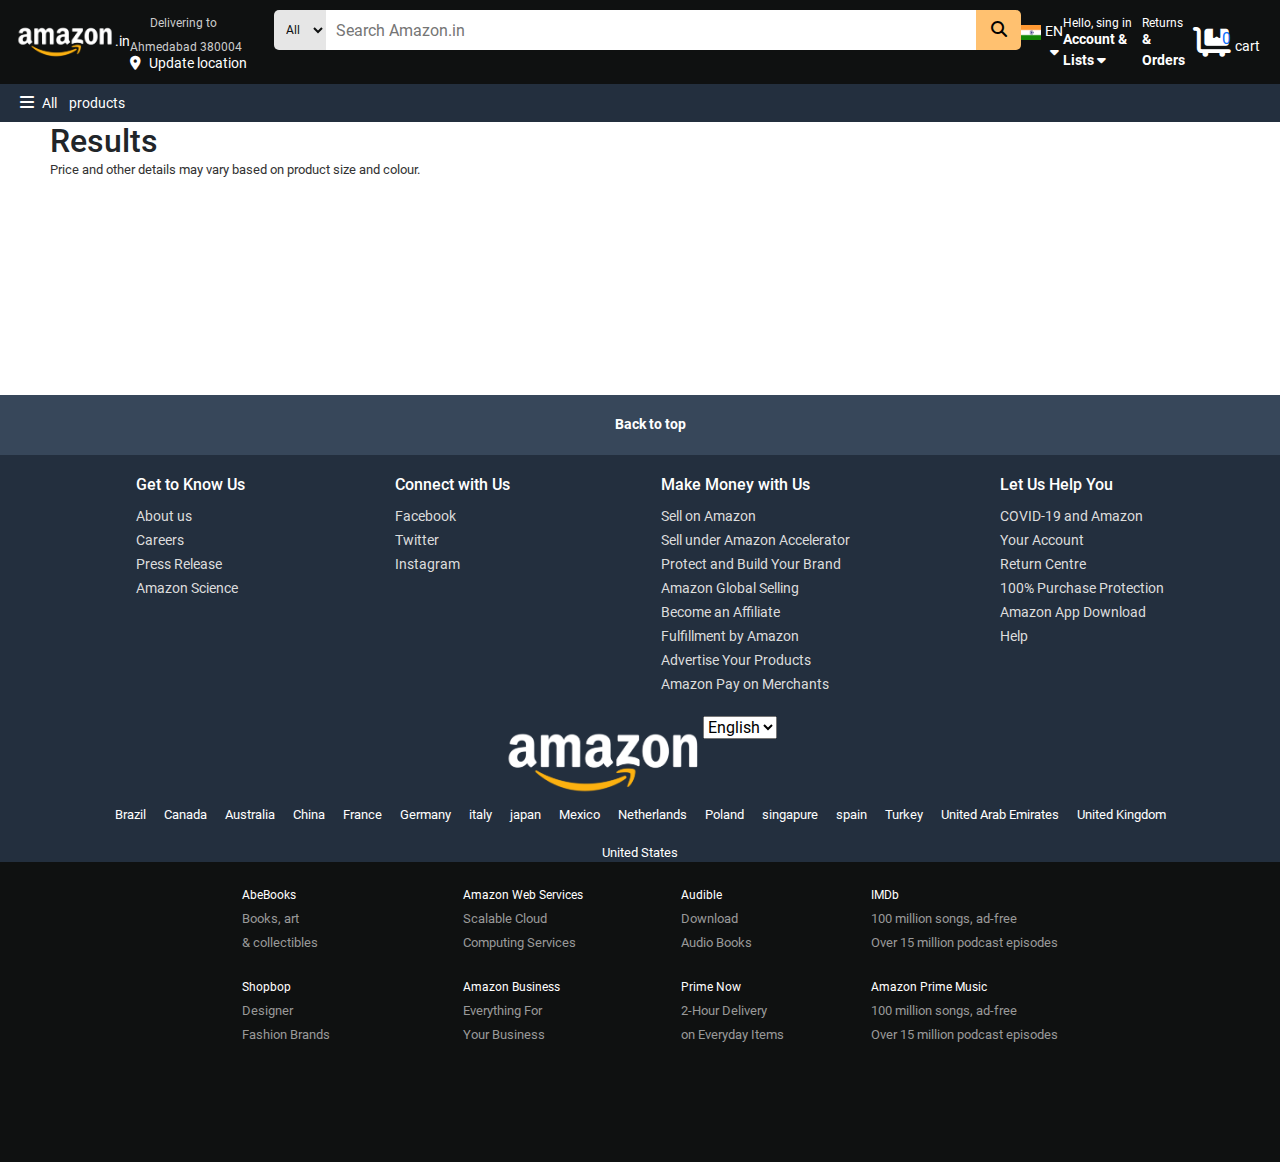
==== code/addcard.html @ f1d6b13c "demo" ====
<!DOCTYPE html>
<html lang="en">

<head>
  <meta charset="UTF-8">
  <meta name="viewport" content="width=device-width, initial-scale=1.0">
  <title>addcard.html</title>
  <link rel="stylesheet" href="css/all.min.css">
  <link rel="stylesheet" href="css/fonts.css">
  <link rel="stylesheet" href="css/bootstrap.min.css">
  <link rel="stylesheet" href="css/swiper-bundle.min.css">
  <link rel="stylesheet" href="css/style.css">
  <link rel="stylesheet" href="css/responsive.css">
</head>

<body>
  <nav>
    <div class="test d-flex justify-content-between ">
      <div class="india-images d-flex">
        <a href="index.html"><img src="images/a-logo.png" alt="logo image" class="" /></a>
        <a href="index.html" class="text-white align-self-center">.in</a>
      </div>
      <div class="nav-data">
        <span> Delivering to Ahmedabad 380004</span>
        <p class="mb-0"> <i class="fa-solid fa-location-dot pe-2"></i>Update location</p>
      </div>
      <div class="submenu-bar d-flex">
        <select>
          <option value="1">All</option>
          <option value="2">All Categories</option>
          <option value="3">Alexa Skills</option>
          <option value="4">Amazon Devices</option>
          <option value="5">Amazon Fashion</option>
          <option value="6">Amazon Fresh</option>
          <option value="7">Amazon Pharmacy</option>
          <option value="8">Appliances</option>
          <option value="9">Apps & Games</option>
          <option value="10">Audible Audiobooks</option>
          <option value="11">Baby</option>
          <option value="12">Beauty</option>
          <option value="13">Books</option>
          <option value="14">Car & Motorbike</option>
          <option value="15">Clothing & Accessories</option>
          <option value="16">Collectibles</option>
          <option value="17">Computers & Accessories</option>
        </select>
        <input type="search" class="border-0" placeholder="Search Amazon.in">
        <button><i class="fa-solid fa-magnifying-glass "></i></button>
      </div>
      <div class="flyout align-self-center">
        <div class="fy-card d-flex">
          <span><a href="javascript:void(0);"><img src="images/India_flag.png" class="me-1 mt-1"
                alt="flag image" /></a></span>

          <div class="flyout-card">
            <button class="border-0 p-0">EN <i class="fa-solid fa-caret-down"></i></button>
          </div>
        </div>
        <div class="menu">
          <ul class="mb-0">
            <li><a href="javascript:void(0);"><input type="radio" name="lg" class="me-2">English-EN</a>
            </li>
            <div class="line"></div>
            <li><a href="javascript:void(0);"><input type="radio" name="lg" class="me-2">हिन्दी -Hi</a>
            </li>
            <li><a href="javascript:void(0);"><input type="radio" name="lg" class="me-2">தமிழ் -TA</a>
            </li>
            <li><a href="javascript:void(0);"><input type="radio" name="lg" class="me-2">తెలుగు-TE</a>
            </li>
            <li><a href="javascript:void(0);"><input type="radio" name="lg" class="me-2">ಕನ್ನಡ-KN</a>
            </li>
            <li><a href="javascript:void(0);"><input type="radio" name="lg" class="me-2">മലയാളം-ML</a>
            </li>
            <li><a href="javascript:void(0);"><input type="radio" name="lg" class="me-2">বাংলা-BN</a>
            </li>
            <li><a href="javascript:void(0);"><input type="radio" name="lg" class="me-2">मराठी-MR</a>
            </li>
            <a href="javascript:void(0)">learn more</a>
            <div class="line"></div>
            <div class="fy-card d-flex">
              <span><img src="images/India_flag.png" class="me-1 mt-1" alt="flag image" /></span>
              <p class="mb-0 mt-1">You are shopping on Amazon in .</p>
            </div>
            <a href="javascript:void(0)">Change country/region.</a>
          </ul>
        </div>
      </div>
      <div class="account-list return d-inline-block">
        <div class="ac-data">
          <span>Hello, sing in</span>
          <p class="mb-0">Account & Lists <i class="fa-solid fa-caret-down"></i></p>
        </div>
        <div class="menu">
          <div class="his-data text-center mb-2">
            <button class="d-block mx-auto">sign in </button>
            <span>New customer? <a href="javascript:void(0);" class="m-0">Start here.</a></span>
          </div>
          <div class="line"></div>
          <div class="list d-flex">
            <div class="list-data">
              <ul class="mb-0 d-inline-block mt-3">
                <h3 class="mb-0">Your Lists</h3>
                <li><a href="javascript:void(0);">Create a Wish List</a></li>
                <li><a href="javascript:void(0);">Wish from Any Website</a></li>
                <li><a href="javascript:void(0);">Baby Wishlist</a></li>
                <li><a href="javascript:void(0);">Discover Your Style</a></li>
                <li><a href="javascript:void(0);">Explore Showroom</a></li>
              </ul>
            </div>
            <div class="list-data list-info">
              <ul class="mb-0 d-inline-block mt-3 justify-content-start">
                <h3 class="mb-0">Your Account</h3>
                <li><a href="javascript:void(0);">Your Account</a></li>
                <li><a href="javascript:void(0);">Your Orders</a></li>
                <li><a href="javascript:void(0);">Your Wish List</a></li>
                <li><a href="javascript:void(0);">Your Recommendations</a></li>
                <li><a href="javascript:void(0);">Your Prime Membership</a></li>
                <li><a href="javascript:void(0);">Your Prime Video</a></li>
                <li><a href="javascript:void(0);">Your Subscribe & Save Items</a></li>
                <li><a href="javascript:void(0);">Memberships & Subscriptions</a></li>
                <li><a href="javascript:void(0);">Your Seller Account</a></li>
                <li><a href="javascript:void(0);">Manage Your Content and Devices</a></li>
                <li><a href="javascript:void(0);">Your Free Amazon Business Account</a></li>
              </ul>
            </div>
          </div>
        </div>
      </div>
      <div class="account-list">
        <div class="ac-data">
          <span>Returns</span>
          <p class="mb-0">& Orders</p>
        </div>
      </div>
      <a href="addcard.html"
        class="main-box d-flex align-self-center justify-content-center ps-lg-2  mt-md-0 mt-2 position-relative">
        <i class="fa-solid fa-cart-flatbed"></i>
        <p class="mb-0 align-self-end ms-1">cart</p>
        <label class="position-absolute top-0" id="count">0</label>
      </a>
    </div>
  </nav>
  <div class="header-bottom">
    <div class="head-detalis">
      <span><i class="fa-solid fa-bars me-1" data-bs-toggle="offcanvas" data-bs-target="#abc"></i></span>
      <div class="offcanvas offcanvas-start" tabindex="-1" id="abc">
        <div class="offcanvas-header">
          <h5 class="offcanvas-title">heading</h5>
          <button class="btn-close" data-bs-dismiss="offcanvas"></button>
        </div>
        <div class="offcanvas-body">
          <h6>Best Sellers</h6>
          <h6> New Releases</h6>
          <h6> Movers and Shakers</h6>
          <h6> New Releases</h6>
          <h6> New Releases</h6>
          <h6> New Releases</h6>
          <div class="dropdown text-center">
            <button class="btn btn-secondary dropdown-toggle" data-bs-toggle="dropdown">click here</button>

            <ul class="dropdown-menu text-center">
              <li><a href="javascript:void(0)" class="dropdown-item"></a>item-1</li>
              <li><a href="javascript:void(0)" class="dropdown-item"></a>item-2</li>
              <li><a href="javascript:void(0)" class="dropdown-item"></a>item-3</li>
              <li><a href="javascript:void(0)" class="dropdown-item"></a>item-4</li>
              <li><a href="javascript:void(0)" class="dropdown-item"></a>item-5</li>
            </ul>
          </div>
        </div>
      </div>
      <a href="index.html">All</a>
      <a href="products.html" class="ms-2">products</a>
    </div>
  </div>
  </div>
  </div>
  <div class="container">
    <div>
      <div class="bags">
        <div class="bags-data">
          <h2 class="mb-0">Results</h2>
          <p class="mb-0">Price and other details may vary based on product size and colour.</p>
        </div>
        <div class="pro-bag d-flex flex-wrap  justify-content: space-between;  position: relative" id="row">
          <div class="border-data">
          </div>
        </div>
      </div>
    </div>
  </div>
  <footer>
    <a href="#" class="footer-title" style="margin-top: 200px;">
      Back to top
    </a>
    <div class="footer-items">
      <ul>
        <h3>Get to Know Us</h3>
        <li><a href="#">About us</a></li>
        <li><a href="#">Careers</a></li>
        <li><a href="#">Press Release</a></li>
        <li><a href="#">Amazon Science</a></li>
      </ul>
      <ul>
        <h3>Connect with Us</h3>
        <li><a href="#">Facebook</a></li>
        <li><a href="#">Twitter</a></li>
        <li><a href="#">Instagram</a></li>
      </ul>
      <ul>
        <h3>Make Money with Us</h3>
        <li><a href="#">Sell on Amazon</a></li>
        <li><a href="#">Sell under Amazon Accelerator</a></li>
        <li><a href="#">Protect and Build Your Brand</a></li>
        <li><a href="#">Amazon Global Selling</a></li>
        <li><a href="#">Become an Affiliate</a></li>
        <li><a href="#">Fulfillment by Amazon</a></li>
        <li><a href="#">Advertise Your Products</a></li>
        <li><a href="#">Amazon Pay on Merchants</a></li>
      </ul>
      <ul>
        <h3>Let Us Help You</h3>
        <li><a href="#">COVID-19 and Amazon</a></li>
        <li><a href="#">Your Account</a></li>
        <li><a href="#">Return Centre</a></li>
        <li><a href="#">100% Purchase Protection</a></li>
        <li><a href="#">Amazon App Download</a></li>
        <li><a href="#">Help</a></li>
      </ul>
    </div>
  </footer>
  <div class="line"></div>
  <div class="web-fot">
    <div class="branch d-flex justify-content-center">
      <div class="fot-logo">
        <img src="images/a-logo.png" class="mt-2" alt="logo image" />
      </div>
      <div class="language">
        <select><i class="fa-solid fa-globe"></i>
          <option> <i class="fa-solid fa-globe"></i>English</option>
        </select>
      </div>
    </div>
  </div>
  </div>
  <!-- <div class="row"> -->
  <!-- <div class="col-lg-8 mx-auto"> -->
  <div class="branch-info">
    <ul class="d-flex flex-wrap justify-content-center mx-4 mt-3 px-5">
      <li style="margin: 9px;  font-size: 13px;"><a href="javascript:void(0);" style="color:white;">Brazil</a></li>
      <li style="margin: 9px;  font-size: 13px;"><a href="javascript:void(0);" style="color:white;">Canada</a></li>
      <li style="margin: 9px;  font-size: 13px;"><a href="javascript:void(0);" style="color:white;">Australia</a></li>
      <li style="margin: 9px;  font-size: 13px;"><a href="javascript:void(0);" style="color:white;">China</a></li>
      <li style="margin: 9px;  font-size: 13px;"><a href="javascript:void(0);" style="color:white;">France</a></li>
      <li style="margin: 9px;  font-size: 13px;"><a href="javascript:void(0);" style="color:white;">Germany</a></li>
      <li style="margin: 9px;  font-size: 13px;"><a href="javascript:void(0);" style="color:white;">italy</a></li>
      <li style="margin: 9px;  font-size: 13px;"><a href="javascript:void(0);" style="color:white;">japan</a></li>
      <li style="margin: 9px;  font-size: 13px;"><a href="javascript:void(0);" style="color:white;">Mexico</a></li>
      <li style="margin: 9px;  font-size: 13px;"><a href="javascript:void(0);" style="color:white;">Netherlands</a></li>
      <li style="margin: 9px;  font-size: 13px;"><a href="javascript:void(0);" style="color:white;">Poland</a></li>
      <li style="margin: 9px;  font-size: 13px;"><a href="javascript:void(0);" style="color:white;">singapure</a></li>
      <li style="margin: 9px;  font-size: 13px;"><a href="javascript:void(0);" style="color:white;">spain</a></li>
      <li style="margin: 9px;  font-size: 13px;"><a href="javascript:void(0);" style="color:white;">Turkey</a></li>
      <li style="margin: 9px;  font-size: 13px;"><a href="javascript:void(0);" style="color:white;">United Arab
          Emirates</a></li>
      <li style="margin: 9px;  font-size: 13px;"><a href="javascript:void(0);" style="color:white;">United Kingdom</a>
      </li>
      <li style="margin: 9px;  font-size: 13px;"><a href="javascript:void(0);" style="color:white;">United States</a>
      </li>
    </ul>
  </div>
  <!-- </div> -->
  <footer1>
    <div class="footer-item">
      <ul>
        <li><a href="#">AbeBooks</a></li>
        <span>Books, art <br>& collectibles</span>
        <li style="margin-top: 20px;"><a href="#">Shopbop</a></li>
        <span>Designer <br>Fashion Brands</span>
      </ul>
      <ul style="margin-left: -104px;">
        <li><a href="#">Amazon Web Services</a></li>
        <span>Scalable Cloud<br>Computing Services</span>
        <li style="margin-top: 20px;"><a href="#">
            Amazon Business</a></li>
        <span>Everything For<br>Your Business</span>
      </ul>
      <ul style="margin-left: -140px;">
        <li><a href="#">Audible</a></li>
        <span>Download<br>Audio Books</span>
        <li style="margin-top: 20px;"><a href="#">Prime Now</a></li>
        <span> 2-Hour Delivery<br>on Everyday Items</span>
      </ul>
      <ul style="margin-left: -150px;">
        <li><a href="#">IMDb</a></li>
        <span>100 million songs, ad-free<br>Over 15 million podcast episodes </span>
        <li style="margin-top: 20px;"><a href="#">Amazon Prime Music</a></li>
        <span>100 million songs, ad-free<br>Over 15 million podcast episodes </span>
      </ul>
    </div>
  </footer1>
  <script src="js/jquery-3.7.1.min.js"></script>
  <script src="js/swiper-bundle.min.js"></script>
  <script src="js/bootstrap.bundle.min.js"></script>

  <script>
    let cart = JSON.parse(localStorage.getItem("cart"));
    console.log(cart);

    let loaddata = () => {
      let row = document.getElementById("row")
      cart.map((val, ind) => {
        let card = document.createElement("card")
        card.innerHTML = `<div class="bags-data">
              <img src="${val.imagese}" alt="bag image" style="max-width: 110px;   margin: 0 auto;"/>
            </div>
            <div class="bag-card ">
              <div class="dot d-flex justify-content-center">
                <div class="circle"></div>
                <div class="circle balck"></div>
                <div class="circle dark-black"></div>
              </div>
              <div class="main-card-data text-center">
                <h3 class="mb-0">${val.name}</h3>
                <p class="mb-2">${val.desc}</p>
                <div class="star mb-2">
                  <i class="fa-solid fa-star"></i>
                  <i class="fa-solid fa-star"></i>
                  <i class="fa-solid fa-star"></i>
                  <i class="fa-solid fa-star"></i>
                  <i class="fa-regular fa-star"></i>
                  <span><i class="fa-solid fa-angle-down mx-1"></i>9,819</span>
                </div>
                <div class="prime d-flex align-self-end mb-3">
                  <h4 class="mb-0">₹${val.prices}</h4>
                  <p class="mb-0 align-self-end">M.R.P: <span>₹2,000</span></p>
                  <span class="align-self-center ">(66% off)</span>
                </div>
            <button class="btn"(${ind})>Limited time deal</button>
            <a href=""
            <div class="cart position-absolute">
                <span  onclick="cartdata(${ind})"><i class="fa-solid fa-cart-shopping fs-4"></i></span>
                </div>
                </a>
              </div>
            </div>`
        row.appendChild(card)
      });
    }
    loaddata()

    let cartdata = (ind) => {
      let input = cart[ind]
      console.log(input);

      let result = cart.filter((val) => val.name != input.name)
      console.log(result);

      localStorage.setItem("cart", JSON.stringify(result))
      location.reload()
    }
    let count = (document.getElementById("count").innerHTML = cart.length)
  </script>
</body>

</html>
---- code/css/fonts.css ----
/* roboto-100 - latin */
@font-face {
    font-display: swap; /* Check https://developer.mozilla.org/en-US/docs/Web/CSS/@font-face/font-display for other options. */
    font-family: 'Roboto';
    font-style: normal;
    font-weight: 100;
    src: url('../fonts/roboto-v30-latin-100.woff2') format('woff2'); /* Chrome 36+, Opera 23+, Firefox 39+, Safari 12+, iOS 10+ */
  }
  /* roboto-100italic - latin */
  @font-face {
    font-display: swap; /* Check https://developer.mozilla.org/en-US/docs/Web/CSS/@font-face/font-display for other options. */
    font-family: 'Roboto';
    font-style: italic;
    font-weight: 100;
    src: url('../fonts/roboto-v30-latin-100italic.woff2') format('woff2'); /* Chrome 36+, Opera 23+, Firefox 39+, Safari 12+, iOS 10+ */
  }
  /* roboto-300 - latin */
  @font-face {
    font-display: swap; /* Check https://developer.mozilla.org/en-US/docs/Web/CSS/@font-face/font-display for other options. */
    font-family: 'Roboto';
    font-style: normal;
    font-weight: 300;
    src: url('../fonts/roboto-v30-latin-300.woff2') format('woff2'); /* Chrome 36+, Opera 23+, Firefox 39+, Safari 12+, iOS 10+ */
  }
  /* roboto-300italic - latin */
  @font-face {
    font-display: swap; /* Check https://developer.mozilla.org/en-US/docs/Web/CSS/@font-face/font-display for other options. */
    font-family: 'Roboto';
    font-style: italic;
    font-weight: 300;
    src: url('../fonts/roboto-v30-latin-300italic.woff2') format('woff2'); /* Chrome 36+, Opera 23+, Firefox 39+, Safari 12+, iOS 10+ */
  }
  /* roboto-regular - latin */
  @font-face {
    font-display: swap; /* Check https://developer.mozilla.org/en-US/docs/Web/CSS/@font-face/font-display for other options. */
    font-family: 'Roboto';
    font-style: normal;
    font-weight: 400;
    src: url('../fonts/roboto-v30-latin-regular.woff2') format('woff2'); /* Chrome 36+, Opera 23+, Firefox 39+, Safari 12+, iOS 10+ */
  }
  /* roboto-italic - latin */
  @font-face {
    font-display: swap; /* Check https://developer.mozilla.org/en-US/docs/Web/CSS/@font-face/font-display for other options. */
    font-family: 'Roboto';
    font-style: italic;
    font-weight: 400;
    src: url('../fonts/roboto-v30-latin-italic.woff2') format('woff2'); /* Chrome 36+, Opera 23+, Firefox 39+, Safari 12+, iOS 10+ */
  }
  /* roboto-500 - latin */
  @font-face {
    font-display: swap; /* Check https://developer.mozilla.org/en-US/docs/Web/CSS/@font-face/font-display for other options. */
    font-family: 'Roboto';
    font-style: normal;
    font-weight: 500;
    src: url('../fonts/roboto-v30-latin-500.woff2') format('woff2'); /* Chrome 36+, Opera 23+, Firefox 39+, Safari 12+, iOS 10+ */
  }
  /* roboto-500italic - latin */
  @font-face {
    font-display: swap; /* Check https://developer.mozilla.org/en-US/docs/Web/CSS/@font-face/font-display for other options. */
    font-family: 'Roboto';
    font-style: italic;
    font-weight: 500;
    src: url('../fonts/roboto-v30-latin-500italic.woff2') format('woff2'); /* Chrome 36+, Opera 23+, Firefox 39+, Safari 12+, iOS 10+ */
  }
  /* roboto-700 - latin */
  @font-face {
    font-display: swap; /* Check https://developer.mozilla.org/en-US/docs/Web/CSS/@font-face/font-display for other options. */
    font-family: 'Roboto';
    font-style: normal;
    font-weight: 700;
    src: url('../fonts/roboto-v30-latin-700.woff2') format('woff2'); /* Chrome 36+, Opera 23+, Firefox 39+, Safari 12+, iOS 10+ */
  }
  /* roboto-700italic - latin */
  @font-face {
    font-display: swap; /* Check https://developer.mozilla.org/en-US/docs/Web/CSS/@font-face/font-display for other options. */
    font-family: 'Roboto';
    font-style: italic;
    font-weight: 700;
    src: url('../fonts/roboto-v30-latin-700italic.woff2') format('woff2'); /* Chrome 36+, Opera 23+, Firefox 39+, Safari 12+, iOS 10+ */
  }
  /* roboto-900 - latin */
  @font-face {
    font-display: swap; /* Check https://developer.mozilla.org/en-US/docs/Web/CSS/@font-face/font-display for other options. */
    font-family: 'Roboto';
    font-style: normal;
    font-weight: 900;
    src: url('../fonts/roboto-v30-latin-900.woff2') format('woff2'); /* Chrome 36+, Opera 23+, Firefox 39+, Safari 12+, iOS 10+ */
  }
  /* roboto-900italic - latin */
  @font-face {
    font-display: swap; /* Check https://developer.mozilla.org/en-US/docs/Web/CSS/@font-face/font-display for other options. */
    font-family: 'Roboto';
    font-style: italic;
    font-weight: 900;
    src: url('../fonts/roboto-v30-latin-900italic.woff2') format('woff2'); /* Chrome 36+, Opera 23+, Firefox 39+, Safari 12+, iOS 10+ */
  }
---- code/css/style.css ----
:root {
  --primary: #0f1111;
  --balck: #000000;
  --white: #ffffff;
  --btn-color: #CC0C39;
  --a-color: #007185;
  --background-color: #bbbfbf;
  --fot-text: #DDD;
}

* {
  margin: 0;
  box-sizing: border-box;
}

a {
  text-decoration: none;
}

body {
  font-family: 'Roboto';
  overflow-x: hidden;
}

.container {
  padding-left: 30px;
  padding-right: 30px;
}

img {
  display: block;
  height: 100%;
  object-fit: cover;
  width: 100%;
}

ul {
  list-style: none;
  padding: 0px 15px;
}

.row {
  display: flex;
  /* flex-wrap: wrap; */

}

.container {
  max-width: 1320px;
  padding-left: 50px;
  padding-right: 50px;
  /* padding-left: 20px;
    padding-right: 70px; */
  /* max-width: 580px; */
  width: 100%;
}

/* nav{
    background-color: black;
    height: 100px;
}
nav img{
    width: 200px;
} */
/* ========================================================= */
nav {
  padding: 10px 20px 10px 15px;
  background-color: var(--primary);
}
nav .nav-data span{
  color: #cccccc;
  font-size: 12px;
  margin-left: 20px;
}
nav .nav-data p{
  color: var(--white);
  font-size: 14px;
  margin-top: -5px;
}
nav .submenu-bar select {
  background-color: #e6e6e6;
  color: var(--primary);
  height: 40px;
  width: 52px;
  padding: 0px 8px;
  border-top-left-radius: 5px;
  border-bottom-left-radius: 5px;
  border: #e6e6e6;
  font-size: 12px;
}
nav .test .india-images{
  margin: auto 0;
}
nav .test .india-images img{
  width: 100px;
}
nav .test .india-images a{
  font-size: 14px;
}
nav .submenu-bar select:hover {
  background-color: #d4d4d4;
}
nav .submenu-bar input {
  height: 40px;
  width: 650px;
  padding: 10px;
}
nav .submenu-bar button {
  height: 40px;
  width: 45px;    
  background-color: #ffc170;
  border: transparent;
  border-top-right-radius: 5px;
  border-bottom-right-radius: 5px;
}
nav .submenu-bar button:hover {
  background-color: #ffaf47;
}
nav .flyout button {
  color: var(--white);
  font-size: 14px;
  background-color: transparent;
}
nav .flyout img{
  height: 15px;
  width: 20px;
}
nav .flyout{
  position: relative;
}
nav .menu{
  padding: 14px 7px 14px;
  width: 240px;
  background-color: var(--white);
  position: absolute;
  top: 60px;
  border-radius: 5px;
  visibility: hidden;
  z-index: 999;
}
nav .menu li{
  padding-bottom: 7px;
}
nav .menu li a,p{
  font-size: 13px;
  color: #333333;
}
nav .menu .line{
  border-top: 1px solid #eeeeee;
  padding-top: 7px;
}
nav .menu a{
  color: var(--a-color);
  font-size: 13px;
  margin: 10px 0 0 25px;
}
nav .menu a:hover{
  color: #e47911;
}
nav .flyout:hover .menu{
  visibility: visible;
  position:fixed;
  top: 40px;   
}
nav .account-list{
  position: relative;
}
nav .account-list:hover .menu{
  visibility: visible;
  position: fixed;
  top: 50px;
}
nav .account-list img{
  width: 20px;
}
nav .account-list .ac-data span{
  color: var(--white);
  font-size: 12px;
  margin-bottom: 5px;
}
nav .account-list .ac-data p {
  color: var(--white);
  font-size: 14px;
  font-weight: 600;
  margin-top: -5px;
}
nav .account-list .menu{
  width: 500px;
  transform: translate(-50%);
} 
nav .account-list .menu .list-data{
  width: 240px;
}
nav .account-list .menu .list-data h3{
  color: var(--primary);
  font-size: 16px;
  margin-left: 25px;
}
nav .menu .his-data span a{
  color: var(--a-color);
  font-size: 11px;
}
nav .menu .his-data span a:hover{
  color: #e47911;
  text-decoration: underline;
}
nav .account-list .menu .list-data li{
  padding-bottom: 0;
}
nav .account-list .menu .list-data li a{
  color: #444444;
}
nav .account-list .menu .list-data li a:hover{
  color: #e47911;
  text-decoration: underline;
}
nav .account-list .menu .list-info{
  border-left: 1px solid #eeeeee;
}
nav .main-box  i {
  color: var(--white);
  font-size: 30px;
}
nav .main-box  p {
  color: var(--white);
  font-size: 14px;
}
/* ====================header-bottom================ */
.header-bottom {
  background-color: #232f3e;
  padding: 7px 20px;
}

.header-bottom .head-detalis span {
  color: var(--white);
}

.header-bottom .head-detalis a {
  color: var(--white);
  font-size: 14px;
}
/* ======================================================== */
.nav-logo img {
  margin-top: 10px;
  width: 128px;
  margin-left: -93px;
}

.address .deliver {
  margin-left: 3px;
  font-size: 0.75rem;
  color: #ccc;
}

.address .map-icon {
  display: flex;
  align-items: center;
}
/* header .searchbar {
  padding: 0 30px;
} */
header .searchbar select {
  background-color: #e6e6e6;
  color: var(--primary);
  height: 40px;
  width: 52px;
  padding: 0px 8px;
  border-top-left-radius: 5px;
  border-bottom-left-radius: 5px;
  border: #e6e6e6;
  font-size: 12px;
}
header .searchbar select:hover {
  background-color: #d4d4d4;
}
header .searchbar input {
  height: 40px;
  width: 648px;
  margin-left: 0;
  padding: 10px;
}

header .submenu-bar button {
  height: 40px;
  width: 45px;
  background-color: #ffc170;
  border: transparent;
  border-top-right-radius: 5px;
  border-bottom-right-radius: 5px;
}

header .searchbar button:hover {
  background-color: #ffaf47;
}
.map-icon img {
  width: 20px;
}

.nav-search {
  display: flex;
  justify-content: space-evenly;
  max-width: 620px;
  width: 100%;
  height: 40px;
  border-radius: 4px;
}

.select-search {
   background-color: var(--background-color);
  width: 50px;
  text-align: center;
  border-top-left-radius: 4px;
  border-bottom-left-radius: 4px;
  border: none;

}

.search-input {
  max-width: 600px;
  width: 100%;
  font-size: 1rem;
  border: none;
  outline: none;
  padding-left: 10px;
}

.search-icon {
  max-width: 45px;
  width: 100%;
  display: flex;
  justify-content: center;
  align-items: center;
  font-size: 1.2rem;
  background: #febd68;
  color: var(--balck);
  cursor: pointer;
  border-top-right-radius: 4px;
  border-bottom-right-radius: 4px;
}

.sign-in p,
.returns p {
  font-size: 0.75rem;
}

.sign-in,
.returns span {
  font-size: 0.875rem;
  font-weight: 600;
}

.cart {
  display: flex;
}

.cart .cart-icon {
  font-size: 2.5rem
}

.cart p {
  margin-top: 20px;
  font-weight: 500;
}

.panel {
  max-width: 1280px;
  display: flex;
  align-items: center;
  gap: 5px;
  cursor: pointer;
}

.panel span {
  margin-right: 7px;
}
.panel  a{
  color:var(--white);
}
.location{
  color:var(--white);
}
.links {
  display: flex;
  align-items: center;
  list-style: none;
  gap: 15px;
  flex-grow: 1;
  margin-left: 15px;
}

.links a {
  padding: 10px 0;
  color:var(--white);
}

.card-add a {
  font-size: 0.9rem;
  font-weight: 500;
  white-space: nowrap;
}

/* ======================================================= */
.carousel-control-prev i {
  color: var(--balck);
  margin-top: -290px;
  /* font-size: 50px; */
}
.carousel-control-prev i {
    color: var(--white);
    margin-top: -290px;
    font-size: 40px;
    background-color: var(--primary);
    width: 70px;
    height: 41px;
    text-align: center;
    justify-content: space-between;
    position: relative;
    position: absolute;
  }
  .carousel-control-next i {
    color: var(--white);
    margin-top: -290px;
    font-size: 40px;
    background-color: var(--primary);
    width: 70px;
    height: 41px;
    text-align: center;
    justify-content: space-between;
    position: relative;
    position: absolute;
  }
.carousel-control-next i {
  color: var(--white);
  margin-top: -290px;
  /* font-size: 50px; */
}

/* =============================================card========================================================= */
.card .card-data h2 {
  font-size: 21px;
  color: var(--primary);
  font-weight: 700;
  line-height: 27.3px !important;
}

.card {
  padding: 10px 20px;
  /* margin-top: -304px; */
}

.card2 {
  padding: 10px 20px;
}

.card .bed-img {
  border: none;
}

.card .card-img img {
  height: 115px;
  width: 150px;
}

.card .card-img p {
  font-size: 12px;
}

.card .card-img .card-add-img span a {
  text-decoration: none;
  font-size: 13px;
  color: var(--a-color);
  font-weight: 500;
  line-height: 19px !important;
}

.card .card-img .card-add-img p {
  font-size: 12px;
  line-height: 18px !important;
  color: #0F1111 !important;
  font-weight: 600;
}

.card .card-img .card-add-img span a:hover {
  color: var(--btn-color);
  text-decoration: underline;
}

.btn {
  border-radius: 20px;
}

.card-add {
  padding: 10px 20px;
  color: var(--white);
  font-size: 0.875rem;
  background: #E3E6E6;
}

.banner-content {
  margin: 0 auto;
  max-width: 1280px;
  display: flex;
  align-items: center;
  justify-content: space-between;
}

.title {
  color: grey;
  font-size: 18px;
}

/* ========================================================shopping============================================ */
.card-add {
  padding: 20px -5px 20px 15px;
}
.deals-data {
  padding: 20px 20px 15px 20px;
  background-color: var(--white);
}
.deals-info a {
  color: var(--a-color);
  font-size: 14px;
  transition: all 0.5s;
}
.deals-info h2{
  color:var(--balck);
  font-size: 23px;
  font-weight: 700;
}
.card-add .deals-img img{
     width: 216px;
     height: 200px;
}
.card-add .deale-img img{
  /* width: 150px; */
  height: 208px;
}
.deals-info a:hover {
  color: #C7511F;
  text-decoration: underline;
}
.swiper-button-prev:after,
.swiper-button-next:after {
  font-size: 25px;
  color: var(--primary);
  background-color: var(--white);
  overflow: hidden;
  box-shadow: 0px 0px 2px black;
}

.swiper-button-prev:after {
  padding: 30px 30px 30px 10px;
  background-color: var(--white);
}
.prev.swiper-button-disabled{
  cursor: auto;
  pointer-events: none;
  /* opacity:.0; */
}
.swiper-button-next:after {
  padding: 30px 20px;
}
.card-info a {
  color: var(--a-color);
  font-size: 13px;
  font-weight: 500;
}
.card-info a:hover {
  color: #C7511F;
  text-decoration: underline;
}
.main-area h2 {
  color: var(--primary);
  font-size: 21px;
  font-weight: 700;
}

.main-area a {
  color: var(--a-color);
  font-size: 14px;
  transition: all 0.5s;
  text-decoration: none;
}
.amazon-par{
position: relative;
width: 100%;
height: 100%;
z-index: 1;
display: flex;
transition-property: transform;
}
/* ============================================================= */
.card-add-img p{
  font-size: 13px;
  font-weight: 600;
  margin-bottom: -5px; 
  margin-top: 5px; 
}
.card-add-img span{
  margin-left: 1px;
  font-size: 21px;
  font-weight: 500;
  margin-top: 20px;
}
.card-add-img span1{
  margin-left: 20px;
}
.card-add-img span3{
 font-size: 21px;
 font-weight: 500;
}
.card-add-img h1 a{
  color:#007185;
}
.card-add-img h2{
  margin-top: 10px;
}
.card-add-imgh2 a{
  color:#007185;
}
.card-add .deal1-img {
  margin: 25px 0px 30px;
}
.card-add .deal-btn a {
  color: var(--white);
  background-color: #CC0C39;
  padding: 3px 6px;
  font-size: 12px;
  display: inline-block;
  font-weight: 700;
}
.card-add .deals-details {
  /* width: 240px; */
  margin-left: 52px;
  height: 250px;
}
.card-add .deal-btn p {
  color: #CC0C39;
  font-size: 12px;
  font-weight: 600;
}
.card-add .deals-details span {
  color: var(--primary);
  font-size: 13px;
  font-weight: 500;
}
.card-add .deal-img img{
  width: 100px;
    height: 209px;
}
/* Hero Section */
.hero-section {
  height: 400px;
  background-image: url("images/hero-img.jpg");
  background-position: center;
  background-size: cover;
}

/* Shop Section */
.shop-section {
  display: flex;
  align-items: center;
  flex-direction: column;
  background-color: var(--white);
  padding: 50px 0;
}

.shop-images {
  display: grid;
  grid-template-columns: repeat(auto-fit, minmax(250px, 1fr));
  gap: 40px;
  max-width: 1280px;
  width: 100%;
}

.shop-link {
  background-color: var(--white);
  padding: 30px;
  display: flex;
  cursor: pointer;
  flex-direction: column;
  white-space: nowrap;
}

.shop-link img {
  width: 100%;
  height: 280px;
  object-fit: cover;
  margin-bottom: 10px;
}

.shop-link h3 {
  margin-bottom: 10px;
}

.shop-link a {
  display: inline-block;
  margin-top: 10px;
  font-size: 0.9rem;
  color: blue;
  font-weight: 500;
  transition: color 0.3s ease;
}

.shop-link:hover a {
  color: #c7511f;
  text-decoration: underline;
}

/* Footer */
.footer-title {
  display: flex;
  align-items: center;
  justify-content: center;
  background-color: #37475a;
  color: var(--white);
  font-size: 0.875rem;
  font-weight: 600;
  height: 60px;
}

.footer-items {
  display: flex;
  justify-content: space-evenly;
  width: 100%;
  margin: 0 auto;
  background: #232f3e;
}

.footer-items h3 {
  font-size: 1rem;
  font-weight: 500;
  color: var(--white);
  margin: 20px 0 10px 0;
}

.footer-items ul {
  list-style: none;
  margin-bottom: 20px;
}

.footer-items li a {
  color: #ddd;
  font-size: 0.875rem;
}

.footer-items li a:hover {
  text-decoration: underline;
}
/* ================================================= */
.branch-info{
  background: #232f3e;
  margin-top: -21px;
}
.web-fot{
  background: #232f3e;
}
.web-fot img{
  width: 199px;
  height: 77px;
}
.branch-info{
  coloe:var(--background-color);
}
/* ================================================= */
.dropbtn {
  background-color: #04AA6D;
  color: var(--white);
  padding: 16px;
  font-size: 16px;
  border: none;
}

.dropdown {
  position: relative;
  display: inline-block;
}

.dropdown img {
  width: 50px;
}

.dropdown-content {
  display: none;
  position: absolute;
  background-color: var(--white);
  min-width: 160px;
  box-shadow: 0px 8px 16px 0px rgba(0, 0, 0, 0.2);
  z-index: 1;
}

.dropdown-content a {
  color: var(--primary);
  padding: 12px 16px;
  text-decoration: none;
  display: block;
}

.dropdown-content a:hover {
  background-color: #ddd;
}

.dropdown:hover .dropdown-content {
  display: block;
}

.dropdown:hover .dropbtn {
  background-color: #3e8e41;
}

/* ============================================= */
.swiper {
  width: 100%;
  height: 100%;
}

.swiper-slide {
  text-align: center;
  font-size: 18px;
  background: var(--white);
  display: flex;
  justify-content: center;
  align-items: center;
}

.swiper-slide img {
  display: block;
  width: 100%;
  height: 100%;
  object-fit: cover;
}
/* ====================================================== */
.box-section{
  background-color: var(--white);
  width: 1000px;
  height: 250px;
  margin: 0 auto;
  border: 1px solid var(--background-color);
  padding: 40px 20px;
}
.box-images img{
  width: 184px;
  height: 184px;
  background-size: cover;

}
.box-images h3{
  color:var(--balck);
  font-size: 18px;
  font-weight: 500;
  margin-top: 40px;
  margin-left: 40px;
}
.stra-images img{
  width: 15px;
  height: 15px;
  /* margin-left: 40px; */
}
.stra-images {
   margin-left: 40px;
}
.stra-images span{
  color:var(--balck);
  margin-left: 5px;
}
.test-data h1{
  color:var(--balck);
  font-size: 20px;
}
.test-data h2{
  color:var(--balck);
  font-size: 20px;
}
.test-data h3{
  color:var(--balck);
  font-size: 20px;
  margin-top: -5px;
  margin-left: 5px;
}
.test-data h4{
  color:var(--balck);
  font-size: 20px;
}
.test-data{
  margin-left: 30px;
}
/* ======================================================================== */
.dea-img img{
  width: 200px;
}
.dea-img p{
  color:var(--balck);
  font-size: 13px;
  margin-bottom: -15px;
}
.dea-img h3{
  margin-top: 20px;
  font-size: 20px;
  color:var(--balck);
}
/* =========================================================================== */
.banner1 .deals-data{
  padding: 0 20px 10px 10px;
}
.bnner1 .news-card p{
  color: var(--primary);
  font-size: 10px;
}
.banner1 .news-card a{
  color: #767676;
}
.banner1 .watch-info{
  padding: 4px 8px;
  width: 164px;
  border: 1px solid #767676;
  border-radius: 5px;
}
.banner1 .watch-img img{
  height: 130px;
  width: 146px;
  object-fit: contain;
}
.banner1 .watch-data p{
  color: #111111;
  font-size: 12px;
}
.banner1 .deal-btn a{
  display: inline-block;
  width: 60px;
  font-weight: 700;
  border-radius: 5px;
  padding: 4px 6px;
}
.banner1 .shop-info p{
  font-size: 18px;
}
.banner1 .shop-info sup{
  font-size: 10px;
}
.banner1 .shop-info span{
  font-size: 13px;
  color: #565959;
  text-decoration: line-through;
}
.banner1 {
  padding: 10px 20px;
  color: var(--white);
  font-size: 0.875rem;
  /* background: #E3E6E6; */
  background-color: #232f3e;
  height: 40px;
  margin-top: 10px;
}
/* ======================================================== */
.home img{
  width: 152px;
  height: 150px;
  object-fit: contain;
}
.fashion1 img{
  height: 96px;
  width: 152px;
  object-fit: contain;
}
.fashion1 p{
  color: var(--primary);
  font-size: 13px;
}
/* ======================================================= */
.dealee-img img{
  padding: 10px 10px 10px 10px;
}
.table-img img{
  width: 190px;
}
.table-img p{
  font-size: 14px;
  max-width: 184px;
  color:var(--a-color)
}
.stra-images img{
  width: 15px;
  height: 15px;
}
.stra-images  
h6{
  font-size: 14px;
  padding: 2px;
}
/* =========================================================== */
.footer{
  padding-top: 60px;
}
.box{
  border-top: 1px solid #DDD;
  padding: 20px;
  border-bottom: 1px solid #DDD;
}
.box h1{
  font-size: 13px;
  text-align: center;
  font-weight: 400;
}
.box p{
  font-size: 10px; 
  text-align: center;
}
.footer-item{
  background-color: var(--primary);
  width: 100%;
  height: 300px;
}

.footer-item {
  display: flex;
  justify-content: space-evenly;
  width: 100%;
  margin: 0 auto;
  background: var(--primary);
  padding: 20px;
  margin-top: -25px;
}
.footer-item ul li a{
  color:var(--white);
  font-size: 12px;
}
.footer-item  span{
color: #999;
font-size: 13px;
}
/* ================================================products================================= */
.bags-data img{
    object-fit: contain;
    margin-top: 25px;
}
.data h2{
  font-size: 17px;
  text-align: center;
}
.bags card{
  width: 260px;
    height: 385px;
    border: 1px solid rgb(245, 245, 245);
    padding: 0 10px;
    position: relative;
    margin-top: 10px;
    margin: 15px;
}
.main-card-data h3{
  font-size: 17px;
  text-align: center;
  display: flex;
}
.main-card-data p{
  font-size: 17px;
  display: flex;
}

.star i{
  color: rgb(255, 81, 0);
}
.main-card-data p:hover{
  color:rgb(167, 83, 83);
  cursor: pointer;
}
.btn{
  background-color: #aa4f04;
  color:white;
  border: none;
  padding: 8px;
  border-radius: 1px;
}
.btn:hover{
  background-color: #000000;
  color:white;
}
.pro-bag{
  margin: 15px;
}


/* ========================================================== */
---- code/css/responsive.css ----
@media (max-width:1400px) {
    header .submenu-bar input {
        width: 450px;
    }
}

@media (max-width:1320px) {
    header .submenu-bar input {
        width: 350px;
    }
}
@media (max-width:1200px) {
    header .submenu-bar input {
        width: 230px;
    }
    nav .nav-data{
        display: none;
    }
    nav .submenu-bar{
        display: none;
    }
    nav input{
        display: none;
    }
    nav button{
        display: none;
    }
    nav select{
        display: none;
    }
    nav .me-1{
        display: none;
    }
    nav .ac-data span{
        display: none;
    }
    nav .ac-data p{
        display: none;
    }
    nav{
        min-width: 1314px;
    }
    .header-bottom{
        min-width: 1314px;
    }
    .carousel{
        min-width: 1300px;
    }
    .card{
        width: 100%;
    }
}
@media (max-width:1120px) {
    header .submenu-bar input {
        width: 130px;
    }
    .banner .home-img img{
        height: auto;
    }
}

@media (max-width:992px) {
    header .head-data{
       display: none;
    }
    header .submenu-bar{
      visibility: hidden;
    }
    header .flyout{
        display: none;
    }
    header .account-list{
      visibility: hidden;
    }
    .card{
        /* aspect-ratio: 3/3; */
        margin-bottom: 20px;
    }
    .bed-img img{
        justify-content: none;
        flex-wrap: none;
        display: flex;
        justify-content: space-between;
        display: block;
        display: inline-block;
    }
    .banner{
        min-width: 1300px;
    }
}

@media (max-width:1400px) {
    .banner{
        min-width: 1300px;
    } 
    .banner-123{
        min-width: 1300px;
    }
    footer{
        min-width: 1300px;
    }
    .footer-item{
      min-width: 1300px;
    }
    .box{
        min-width: 1300px;
    }
    .banner1{
        min-width: 1300px;
    }
}
@media (max-width:768px) {    
}
@media (max-width:992px) {
    .carousel .banner{
        width: 50%;
        display: inline-block;
    }
}
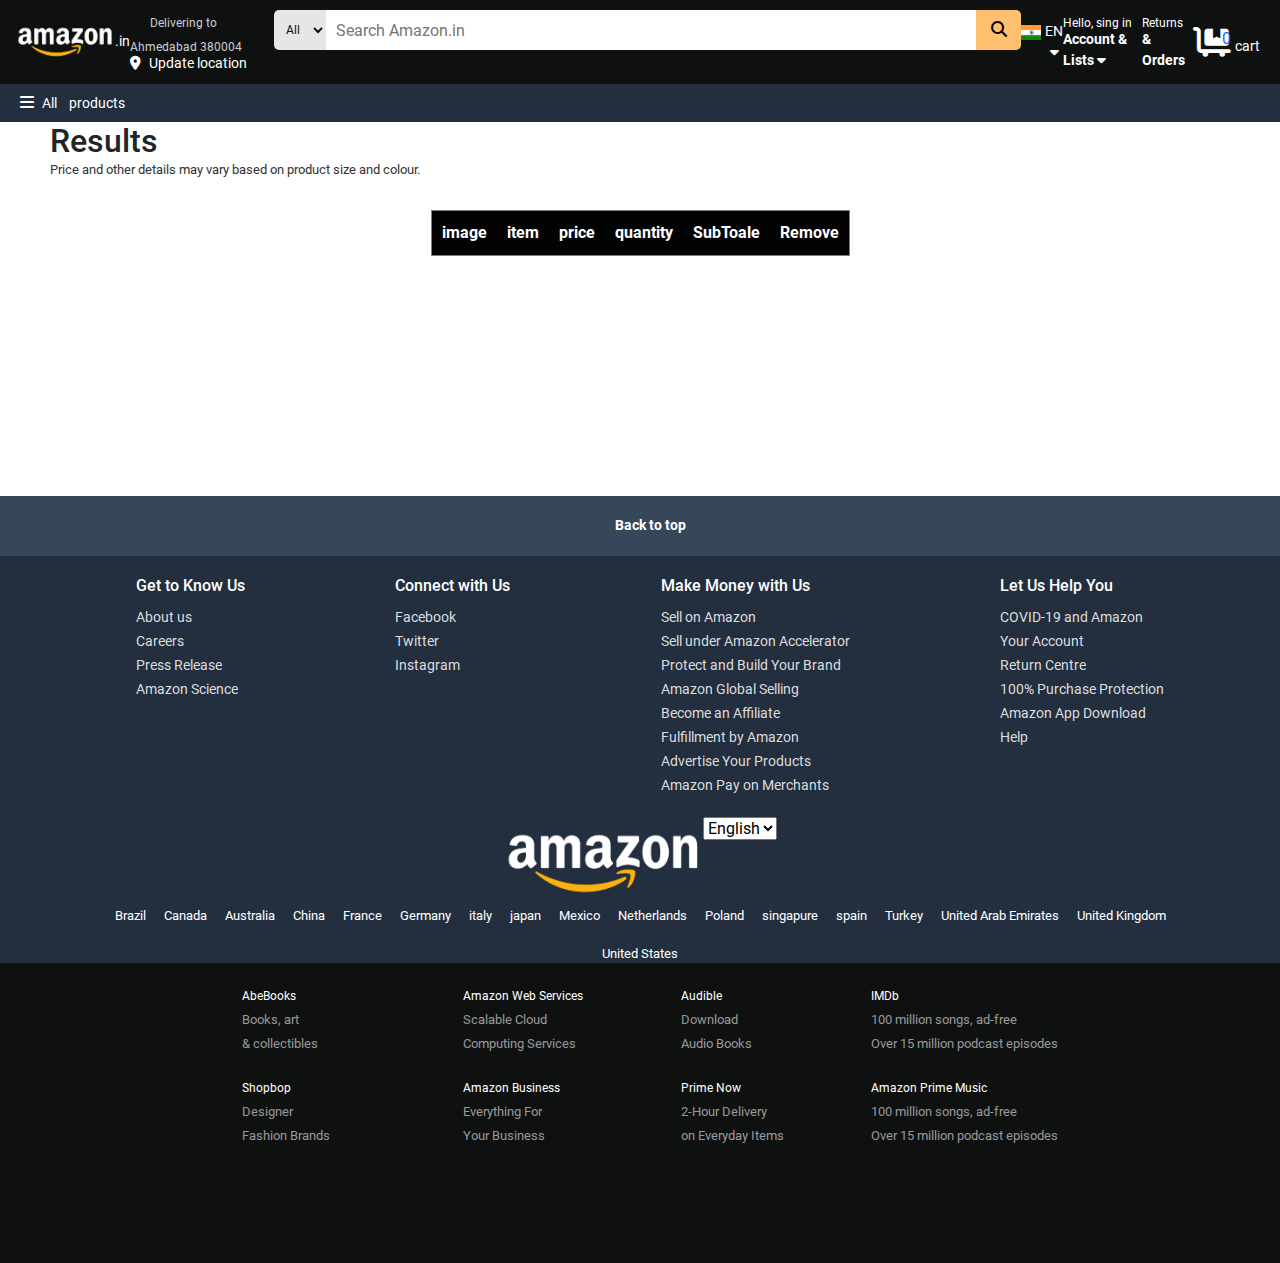
==== commit 22667c54: "cart" ====
--- a/code/addcard.html
+++ b/code/addcard.html
@@ -188,6 +188,35 @@
       </div>
     </div>
   </div>
+
+  <div class="deleate">
+    <table border="1" cellpadding="10" style="margin: 0 auto; color:white;">
+        <thead>
+            <tr>
+                <th>image</th>
+                <th>item</th>
+                <th>price</th>
+                <th>quantity</th>
+                <th>SubToale</th>
+                <th>Remove</th>
+            </tr>
+        </thead>
+
+        <tbody id="hbody" style="color:black;">
+
+        </tbody>
+    </table>
+</div>
+<table border="1" class="total-table">
+    <thead id="thead"  style="color:white; background-color: black;">
+    </thead>
+</table>
+<table border="1" class="total-table">
+    <thead id="thead"  style="color:white; background-color: black;">
+    </thead>
+</table>
+
+
   <footer>
     <a href="#" class="footer-title" style="margin-top: 200px;">
       Back to top
@@ -302,11 +331,11 @@
   <script src="js/swiper-bundle.min.js"></script>
   <script src="js/bootstrap.bundle.min.js"></script>
 
-  <script>
+  <!-- <script>
     let cart = JSON.parse(localStorage.getItem("cart"));
     console.log(cart);
 
-    let loaddata = () => {
+    let loaddata = (index) => {
       let row = document.getElementById("row")
       cart.map((val, ind) => {
         let card = document.createElement("card")
@@ -345,7 +374,9 @@
             </div>`
         row.appendChild(card)
       });
+
     }
+
     loaddata()
 
     let cartdata = (ind) => {
@@ -359,7 +390,92 @@
       location.reload()
     }
     let count = (document.getElementById("count").innerHTML = cart.length)
-  </script>
+
+
+    let cartd = (ind) => {
+      let products = product[ind];
+      cart.push(products);
+      localStorage.setItem("cart", JSON.stringify(cart));
+      document.getElementById("count").innerHTML = cart.length;
+      let cart = JSON.parse(localStorage.getItem("cart")) || [];
+
+
+    }
+  </script> -->
+
+  <script>
+
+
+    let cart=JSON.parse(localStorage.getItem("cart"))
+    console.log(cart);
+
+    let data = (index) => {
+        let quantity = JSON.parse(localStorage.getItem(`num${index}`)) || 0 ;
+        let storedPrice = JSON.parse(localStorage.getItem(`price${index}`)) || 0;
+        return { quantity, storedPrice };
+        console.log(quantity);
+        console.log(storedPrice);
+
+    };
+
+    let loaddata = () => {
+        let hbody = document.getElementById("hbody");
+        cart.map((val, ind) => {
+            let { quantity,storedPrice}=data(`${ind}`)
+            let tr = document.createElement("tr");
+            
+            tr.innerHTML = ` <td><img src="${val.Image}" alt="bag image" /></td>
+            <td>${val.name}</td>
+            <td>₹${val.price}</td>
+            <td>${quantity}</td>
+            <td>₹${storedPrice}</td>
+            <td><span onclick="cartdata(${ind})"><i class="fa-solid fa-trash"></i></span></td>
+            `
+            hbody.appendChild(tr);
+        });
+    };
+    loaddata();
+
+    let cartdata = (ind) => {
+        let car = cart[ind]
+        console.log(car);
+
+        let result = cart.filter((val) => val.name != car.name)
+        console.log(result);
+
+        localStorage.setItem("cart", JSON.stringify(result))
+        location.reload()
+    }
+    let count = document.getElementById("count").innerHTML = cart.length;
+
+    let price = () => {
+        let qna = 0;  
+        let total = 0;
+        cart.forEach((val, ind) => {
+            let { quantity,storedPrice}=data(`${ind}`)
+            qna += +quantity;
+            total += +storedPrice;
+        });
+
+        let thead = document.getElementById("thead")
+        for (let i = 0; i < 1; i++) {
+            let tr = document.createElement("tr")
+            tr.innerHTML = `<th>Total quantity</th>
+                            <th>${qna}</th>`
+            thead.appendChild(tr)
+        }
+        for (let i = 0; i < 1; i++) {
+            let tr = document.createElement("tr")
+            tr.innerHTML = `<th>Total Rupy</th>
+            <th>₹${total}</th>`
+            thead.appendChild(tr)
+        }
+
+    }
+    price();
+
+</script>
+
 </body>
 
 </html>--- a/code/css/style.css
+++ b/code/css/style.css
@@ -1046,9 +1046,18 @@
     margin-top: 10px;
     margin: 15px;
 }
+.deleate table th {
+  background-color: #030303;
+  margin: 0 auto;
+}
+.total-table{
+  width: 20%;
+  text-align: center;
+  margin: 20px auto;
+}
 .main-card-data h3{
   font-size: 17px;
-  text-align: center;
+  margin-left: 89px;
   display: flex;
 }
 .main-card-data p{
@@ -1080,3 +1089,54 @@
 
 
 /* ========================================================== */
+.increment{
+  /* border: 1px solid black; */
+  box-shadow: 0px 3px 4px gray;
+  justify-content:space-between;
+  margin: 10px auto;
+  width: 40%;
+}
+.increment span{
+  padding: 5px 5px;
+ 
+}
+.bag-table table{
+  width: 60%;
+  text-align: center;
+  margin: 100px auto 0px;
+  box-shadow: 0px 3px 10px gray;
+}
+.bag-table table img{
+  width: 30px;
+  margin: 0px auto ;
+}
+.bag-table table td:nth-child(2)
+{
+  text-align: left;
+  margin: 0 auto;
+}
+.bag-table table th{
+  background-color: #ffc170;
+}
+.bag-table table td input{
+  width: 25px;
+}
+.bag-table table td input::placeholder{
+  text-align: center;
+}
+.bag-table table td:nth-child(4) span{
+ border: 1px solid black;
+ margin: 0 10px;
+ padding: 4px 5px; 
+}
+.bag-table table td:last-child span{
+  color: #ffc170;
+}
+.total-table{
+  width: 20%;
+  text-align: center;
+  margin: 20px auto;
+}
+.total-table th:first-child{
+  background-color: #ffc170;
+}
